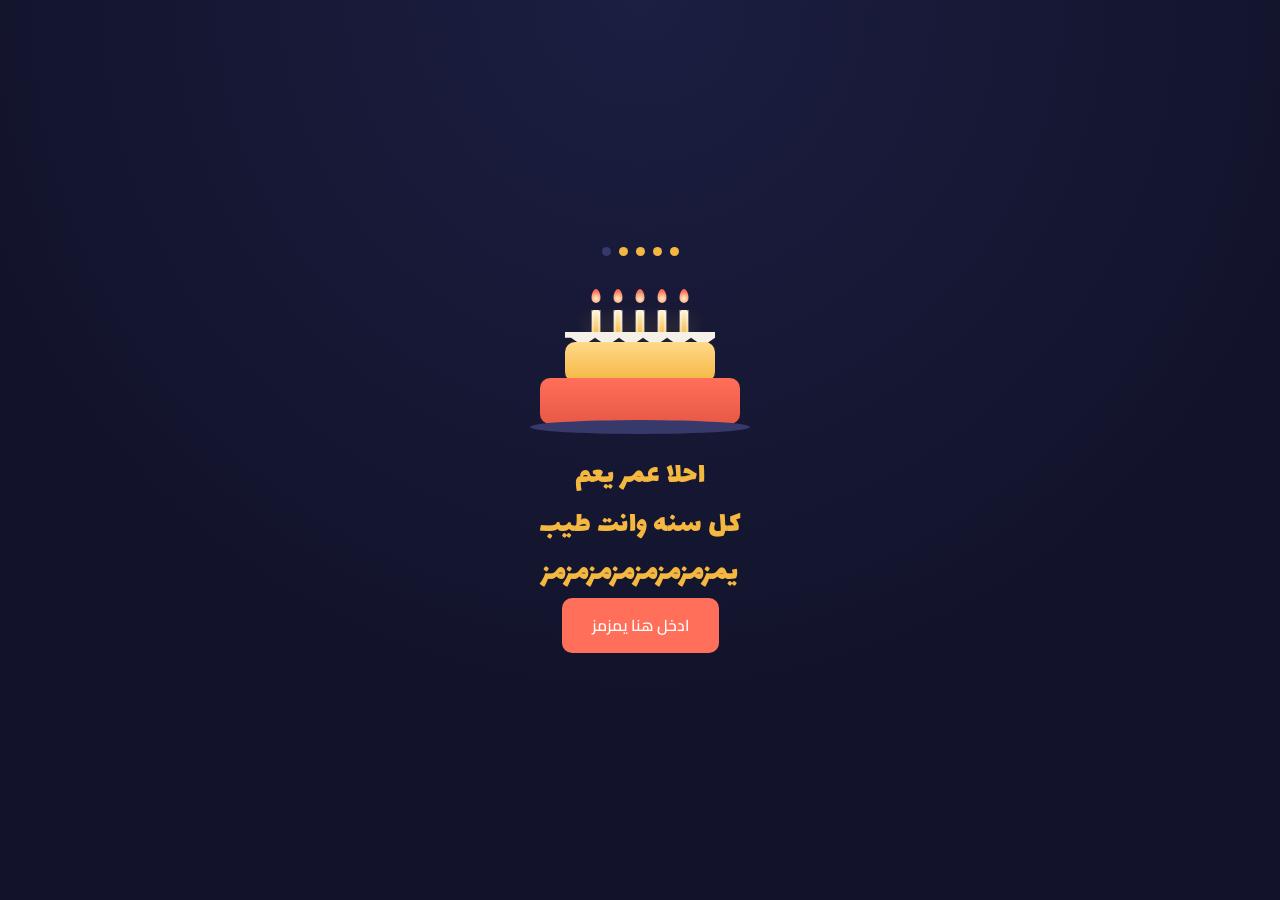
==== cake.html @ fb007405 "Add files via upload" ====
<!DOCTYPE html>
<html lang="ar" dir="rtl">
<head>
<meta charset="UTF-8">
<meta name="viewport" content="width=device-width, initial-scale=1, viewport-fit=cover">
<title>كل سنة وانت طيب يا عمر</title>
<link rel="preconnect" href="https://fonts.googleapis.com">
<link href="https://fonts.googleapis.com/css2?family=Lalezar&family=Cairo:wght@400;600;800&display=swap" rel="stylesheet">
<link rel="stylesheet" href="style.css">
</head>
<body>
<div class="stage">
  <div class="dots"><div class="dot on"></div><div class="dot on"></div><div class="dot on"></div><div class="dot on"></div><div class="dot"></div></div>
  <div class="cake" id="cake">
    <div class="confetti" id="confetti"></div>
    <div class="fcandles" id="fcandles"></div>
    <div class="drip"></div>
    <div class="tier tier2"></div>
    <div class="tier tier1"></div>
    <div class="plate"></div>
  </div>
  <div class="message">احلا عمر يعم<br>كل سنه وانت طيب<br>يمزمزمزمزمزمزمزمز</div>
  <a class="action" id="btn4" href="yamazmaz.html">ادخل هنا يمزمز</a>
</div>
<script>
const fc=document.getElementById('fcandles');
for(let i=0;i<5;i++){
  fc.innerHTML+='<div class="candle"><div class="body"></div><div class="flame lit" style="animation-delay:'+(i*0.13)+'s"></div></div>';
}
const conf=document.getElementById('confetti');
const colors=['#f4b740','#ff6f59','#f6f1e7','#8fd3c7'];
const shapes=['circle','square','triangle'];
for(let i=0;i<40;i++){
  const s=document.createElement('span');
  const shape=shapes[Math.floor(Math.random()*shapes.length)];
  const c=colors[Math.floor(Math.random()*colors.length)];
  let style='left:'+(Math.random()*100)+'%; animation-delay:'+(Math.random()*0.8)+'s; animation-duration:'+(1.8+Math.random()*1.4)+'s;';
  if(shape==='circle') style+='width:8px;height:8px;border-radius:50%;background:'+c+';';
  else if(shape==='square') style+='width:8px;height:8px;background:'+c+';';
  else style+='width:0;height:0;border-left:5px solid transparent;border-right:5px solid transparent;border-bottom:9px solid '+c+';';
  s.style.cssText=style;
  conf.appendChild(s);
}
</script>
</body>
</html>
---- style.css ----
:root{
  --bg:#12132a; --bg2:#1c1e42; --gold:#f4b740; --coral:#ff6f59; --cream:#f6f1e7; --line:#38396b;
}
*{box-sizing:border-box}
html,body{height:100%;margin:0}
body{
  background:radial-gradient(circle at 50% 0%, var(--bg2), var(--bg) 65%);
  color:var(--cream); font-family:'Cairo',sans-serif;
  display:flex; align-items:center; justify-content:center; min-height:100%;
  padding:24px; overflow-x:hidden;
}
.stage{width:100%; max-width:460px; text-align:center; position:relative}
.dots{display:flex; justify-content:center; gap:8px; margin-bottom:28px}
.dot{width:9px;height:9px;border-radius:50%;background:var(--line);transition:.3s}
.dot.on{background:var(--gold)}
h1{font-family:'Lalezar',cursive; font-size:1.7rem; margin:0 0 10px; color:var(--gold); font-weight:400}
p.sub{color:#b9bbe0; margin:0 0 28px; line-height:1.7; font-size:.98rem}
.step{display:none}
.step.active{display:block}

/* candle scene */
.candle-wrap{display:flex; justify-content:center; margin:10px 0 26px}
.candle{width:26px; height:80px; position:relative; cursor:pointer; user-select:none; -webkit-tap-highlight-color:transparent}
.candle .body{position:absolute; bottom:0; width:100%; height:64px; border-radius:4px;
  background:linear-gradient(180deg,#fff6de,var(--gold)); box-shadow:0 6px 18px rgba(244,183,64,.25)}
.candle .body::before,.candle .body::after{content:"";position:absolute;top:0;bottom:0;width:3px;background:rgba(255,255,255,.35)}
.candle .body::before{right:6px}
.candle .body::after{left:6px}
.flame{position:absolute; top:-22px; left:50%; transform:translateX(-50%); width:14px; height:22px;
  background:radial-gradient(circle at 50% 70%, #fff3c4, var(--coral) 70%);
  border-radius:50% 50% 50% 50% / 65% 65% 35% 35%;
  animation:flick 1.1s ease-in-out infinite; opacity:0}
.flame.lit{opacity:1}
@keyframes flick{0%,100%{transform:translateX(-50%) scale(1) rotate(-3deg)}50%{transform:translateX(-50%) scale(1.08) rotate(3deg)}}
.counter{font-family:'Lalezar',cursive; font-size:2.4rem; color:var(--gold); margin:14px 0 6px}
.hint{color:#8385b8; font-size:.85rem; margin-bottom:4px}

/* memory game */
.grid{display:grid; grid-template-columns:repeat(2,88px); gap:16px; justify-content:center; margin:10px 0 22px}
.tile{width:88px; height:88px; background:var(--bg2); border:1px solid var(--line); display:flex; align-items:center; justify-content:center; cursor:pointer; transition:.15s}
.tile.flash{background:var(--gold); border-color:var(--gold)}
.tile .shape{width:34px;height:34px;background:var(--cream)}
.tile[data-shape="circle"] .shape{border-radius:50%}
.tile[data-shape="square"] .shape{border-radius:4px}
.tile[data-shape="diamond"] .shape{transform:rotate(45deg); border-radius:4px}
.tile[data-shape="triangle"] .shape{background:none;width:0;height:0;border-left:17px solid transparent;border-right:17px solid transparent;border-bottom:30px solid var(--cream)}
.tile[data-shape="circle"]{border-radius:14px 4px 4px 4px}

/* word step */
input[type=text]{width:100%; padding:14px 16px; border-radius:10px; border:1px solid var(--line);
  background:var(--bg2); color:var(--cream); font-family:'Cairo',sans-serif; font-size:1rem; text-align:center; outline:none; margin-bottom:14px}
input[type=text]:focus{border-color:var(--gold)}

.action{
  display:inline-block; background:var(--coral); color:#fff; border:none; padding:13px 30px; border-radius:10px;
  font-family:'Cairo',sans-serif; font-weight:600; font-size:.98rem; cursor:pointer; transition:.2s;
  text-decoration:none;
}
.action:hover{transform:translateY(-2px)}
.action:disabled,.action.disabled{opacity:.35; cursor:default; pointer-events:none; transform:none}
.error{color:var(--coral); font-size:.85rem; height:18px; margin-top:-6px; margin-bottom:10px}

/* final scene */
.cake{position:relative; width:220px; height:150px; margin:0 auto 10px}
.plate{position:absolute; bottom:0; width:220px; height:14px; background:var(--line); border-radius:50%}
.tier{position:absolute; left:50%; transform:translateX(-50%); border-radius:10px}
.tier1{bottom:10px; width:200px; height:46px; background:linear-gradient(180deg,var(--coral),#e85847)}
.tier2{bottom:52px; width:150px; height:40px; background:linear-gradient(180deg,#ffd98a,var(--gold))}
.drip{position:absolute; bottom:88px; left:50%; transform:translateX(-50%); width:150px; height:14px;
  background:var(--cream); clip-path:polygon(0 0,100% 0,100% 40%,92% 100%,84% 40%,76% 100%,68% 40%,60% 100%,52% 40%,44% 100%,36% 40%,28% 100%,20% 40%,12% 100%,4% 40%,0 40%)}
.fcandles{position:absolute; bottom:98px; left:50%; transform:translateX(-50%); display:flex; gap:14px}
.fcandles .candle{width:8px; height:34px; transform:none}
.fcandles .candle .body{height:26px; border-radius:2px}
.fcandles .flame{width:9px; height:14px; top:-13px}
.confetti{position:absolute; inset:0; pointer-events:none; overflow:visible}
.confetti span{position:absolute; top:-20px; opacity:0; animation:fall 2.6s ease-in forwards}
@keyframes fall{0%{transform:translateY(0) rotate(0);opacity:1}100%{transform:translateY(340px) rotate(340deg);opacity:0}}
.message{font-family:'Lalezar',cursive; font-size:1.9rem; color:var(--gold); line-height:1.6; margin-top:18px; letter-spacing:.5px}

/* video page */
.final-video{width:100%; max-width:420px; border-radius:12px; margin-top:10px; box-shadow:0 10px 30px rgba(0,0,0,.4)}
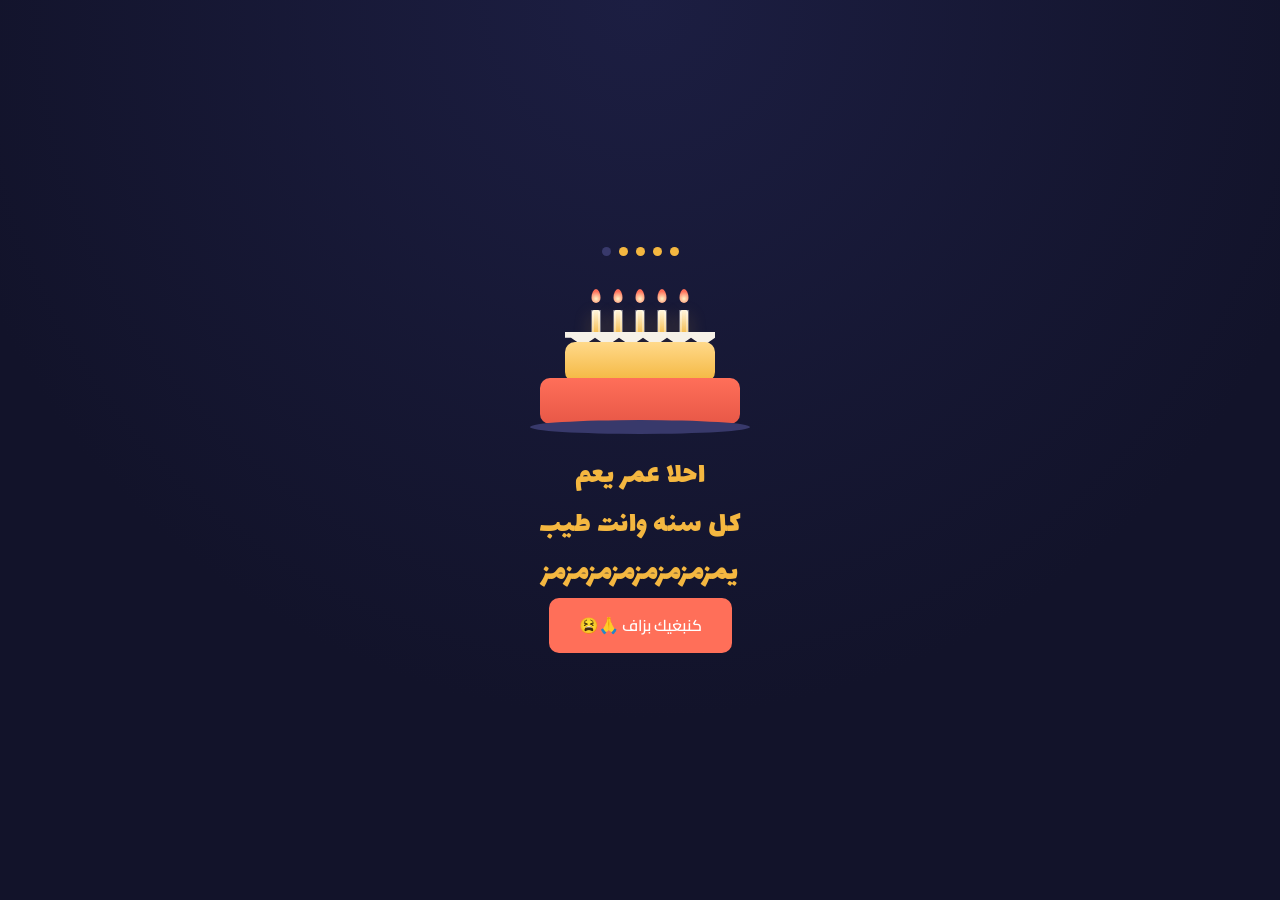
==== commit e0a81baf: "Add files via upload" ====
--- a/cake.html
+++ b/cake.html
@@ -20,7 +20,7 @@
     <div class="plate"></div>
   </div>
   <div class="message">احلا عمر يعم<br>كل سنه وانت طيب<br>يمزمزمزمزمزمزمزمز</div>
-  <a class="action" id="btn4" href="yamazmaz.html">ادخل هنا يمزمز</a>
+  <a class="action" id="btn4" href="yamazmaz.html">كنبغيك بزاف 🙏😫</a>
 </div>
 <script>
 const fc=document.getElementById('fcandles');
